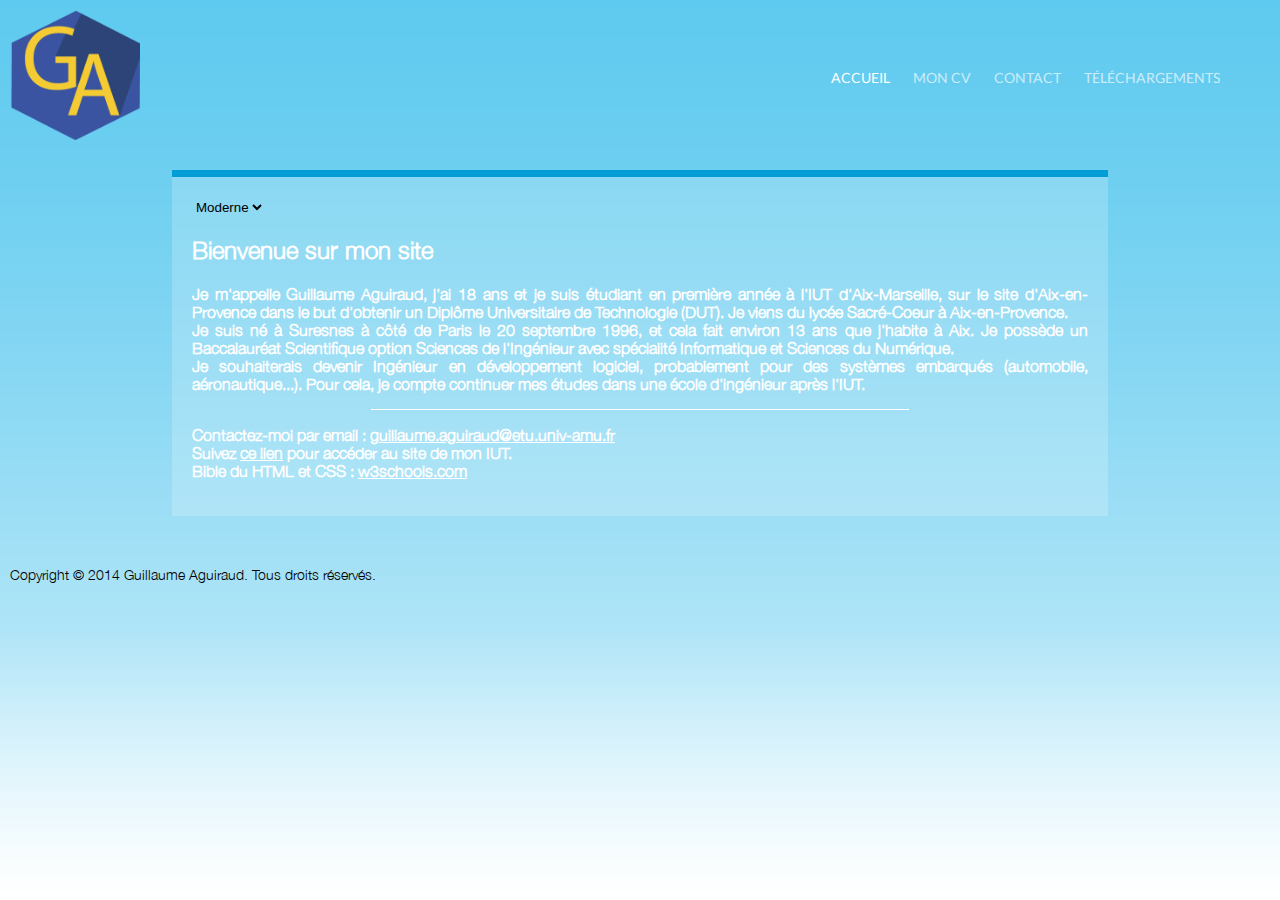
==== index.html @ 7fc6f65b "Style changer" ====
<!DOCTYPE html>
<html>
<head>
	<title>Guillaume Aguiraud</title>
	<meta charset="utf-8"/>
	<meta name="description" content="Page personnelle de Guillaume Aguiraud"/>
	<meta name="keywords" content="Guillaume,Aguiraud,présentation,informatique,DUT"/>
	<link rel="stylesheet" type="text/css" title="original" id="css" href="css/style.css"/>
	<link rel="shortcut icon" href="favicon.ico"/>
	<script rel="javascript" type="text/javascript" src="js/stylechanger.js"></script>
</head>
<body onload="readStyleCookie()">
	<!-- Navigation -->
	<header>
		<div class="logo">
			<a href="index.html">
				<img src="img/logo.png" height="130" alt="logo"/>
			</a>
		</div>
		<div class="navbar" role="navigation">
			<a href="" class="active">accueil</a>
			<a href="cv.html">mon cv</a>
			<a href="contact.html">contact</a>
			<a href="downloads.html">téléchargements</a>
		</div>
	</header>
	<!-- Contenu -->

	<div class="wrapper">
		<select style="background:none;color:black;border:none;" onchange="setStyle(this.value)">
			<option value="stylealternate.css" id="stylealternate.css">Moderne</option>
			<!--<option value="Classique.css" id="Classique.css">Classique</option>-->
		</select>
		<h2>Bienvenue sur mon site</h2>
		<p>
			<strong>
				Je m'appelle Guillaume Aguiraud, j'ai 18 ans et je suis étudiant en première année à l'IUT d'Aix-Marseille, sur le site d'Aix-en-Provence dans le but d'obtenir un Diplôme Universitaire de Technologie (DUT). Je viens du lycée Sacré-Coeur à Aix-en-Provence.<br>
				Je suis né à Suresnes à côté de Paris le 20 septembre 1996, et cela fait environ 13 ans que j'habite à Aix. Je possède un Baccalauréat Scientifique option Sciences de l'Ingénieur avec spécialité Informatique et Sciences du Numérique.<br>
				Je souhaiterais devenir Ingénieur en développement logiciel, probablement pour des systèmes embarqués (automobile, aéronautique...). Pour cela, je compte continuer mes études dans une école d'ingénieur après l'IUT.
			</strong>
		</p>
		<hr>
		<p>
			<strong>
				Contactez-moi par email : <a href="mailto:guillaume.aguiraud@etu.univ-amu.fr">guillaume.aguiraud@etu.univ-amu.fr</a>
				<br>
				Suivez <a href="http://iut.univ-amu.fr" target="_blank">ce lien</a> pour accéder au site de mon IUT.
				<br>
				Bible du HTML et CSS : <a href="http://w3schools.com" target="_blank">w3schools.com</a>
			</strong>	
		</p>	
	</div>
	<!-- Footer -->

	<footer>
		<p>
			Copyright © 2014 Guillaume Aguiraud. Tous droits réservés.
		</p>
	</footer>
</body>
</html>
---- css/style.css ----
@font-face {
  font-family: 'Lato';
  font-style: normal;
  font-weight: 400;
  src: local('Lato Regular'), local('Lato-Regular'), url("../fonts/Lato-Regular.ttf") format('truetype');
}

@font-face {
	font-family:'Helvetica Neue';
	src:url('../fonts/HelveticaNeue-Light.ttf') format('truetype');
}

header {
	position: relative;
	height: 100px;
	padding: 10px;
}

/* --- Barre de navigation --- */

.navbar {
	position: absolute;
	top: 70px;
	right: 50px;
  	font-family:'Lato';
  	font-size: 0.85em;
  	text-transform: uppercase;
}

body {
	margin: 0;
	font-family: "Helvetica Neue", sans-serif;
	background: url("../img/BG.png");
	background-attachment: fixed;
	background-size: contain;
}

.navbar a:not(.active) {
	opacity: 0.65;
}

.navbar a:hover {
	opacity: 1;
}

.logo {
}

.navbar a {
	padding: 10px;
	text-decoration: none;
  	color: #fff;
}

/* --- Contenu --- */

.wrapper {
	width: 70%;
	margin: 50px auto;
	background: rgba(255,255,255,0.2);
	color: #ffffff;
	padding: 20px;
	border-top: solid 7px #009ed5;
}

input[type="text"] {
	background: none;
	border: solid 1px;
	color: white;
	border-radius:10px;
	padding:5px;
	outline: none;
}

button {
	margin-top: 10px;
	border: 2px solid #009ed5;
	border-radius: 5px;
	background: none;
	cursor: pointer;
	outline: none;
}

button:hover,
button:focus {
  outline   : none;
  background: #009ed5;
  color   : #fff;
}

textarea {
	margin-top: 10px;
	outline: none;
	border: solid 1px white;
	background: none;
	color: white;
	padding: 5px;
	width: 240px;
	height: 100px;
}

.exp-pro {
	color: black;
}

.description-exp-pro {
	color: #848484;
	font-size: 0.9em;
}

.formulaire-contact {
	text-align: center;
}

.youtube {
	margin:auto;
	display:block;
	border:none;
}

.wrapper:not(.formulaire-contact) {
	text-align: justify;
}

.wrapper a:not(.description-exp-pro) {
	color: white;
}

#ancre-page {
	color: black;
	font-weight: 300;
}

hr {
	border: 0;
	height: 1px;
	background: white;
	width: 60%;
}

/* --- Footer --- */

footer {
	font-weight: 300;
	font-size: 0.9em;
	min-height: 10px;
	color: black;
	margin-left: 10px;
	cursor: default;
}
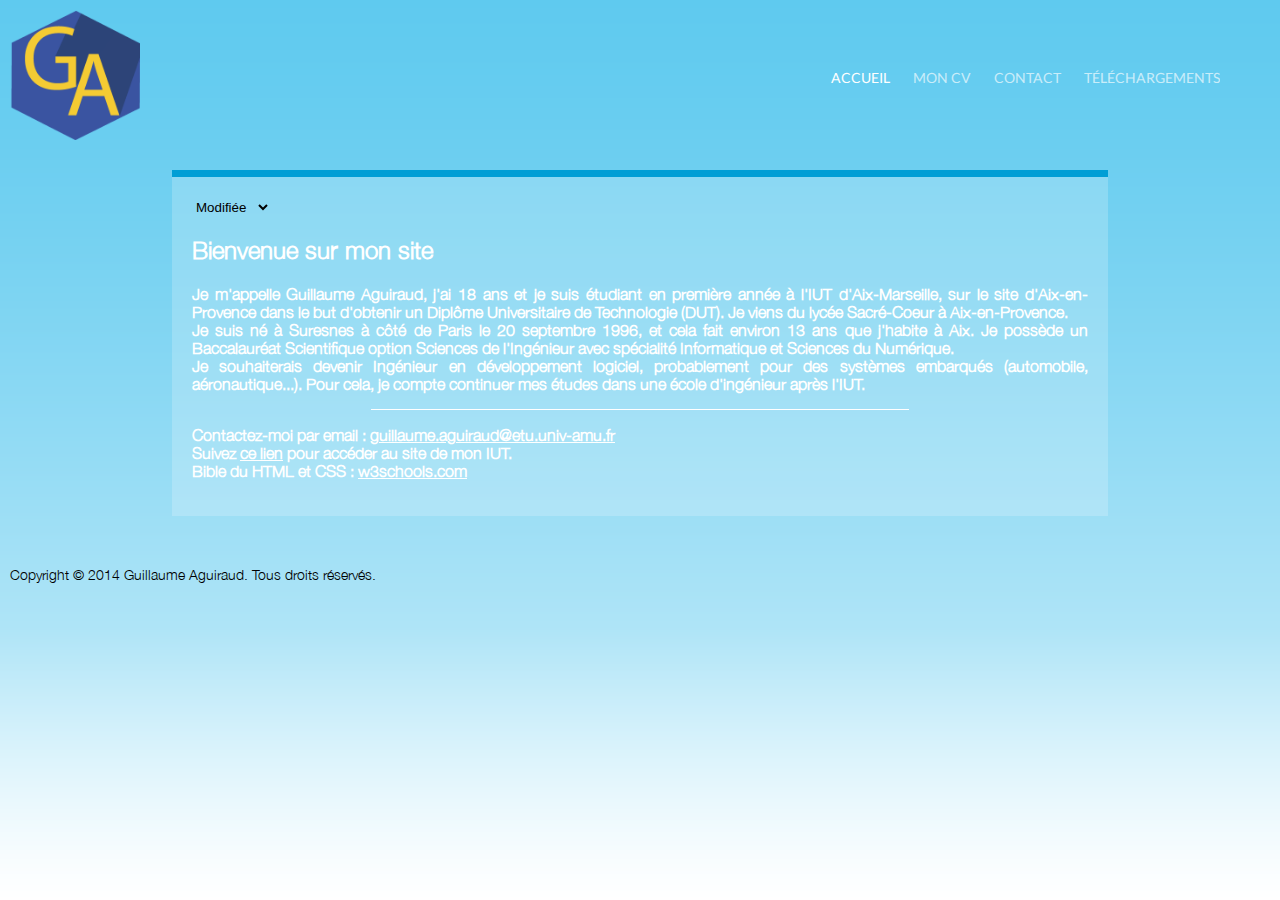
==== commit 796fb2d9: "Style changer" ====
--- a/index.html
+++ b/index.html
@@ -28,8 +28,8 @@
 
 	<div class="wrapper">
 		<select style="background:none;color:black;border:none;" onchange="setStyle(this.value)">
-			<option value="stylealternate.css" id="stylealternate.css">Moderne</option>
-			<!--<option value="Classique.css" id="Classique.css">Classique</option>-->
+			<option value="stylealternate.css" id="stylealternate.css">Modifiée</option>
+			<option value="style.css" id="style.css">Classique</option>
 		</select>
 		<h2>Bienvenue sur mon site</h2>
 		<p>
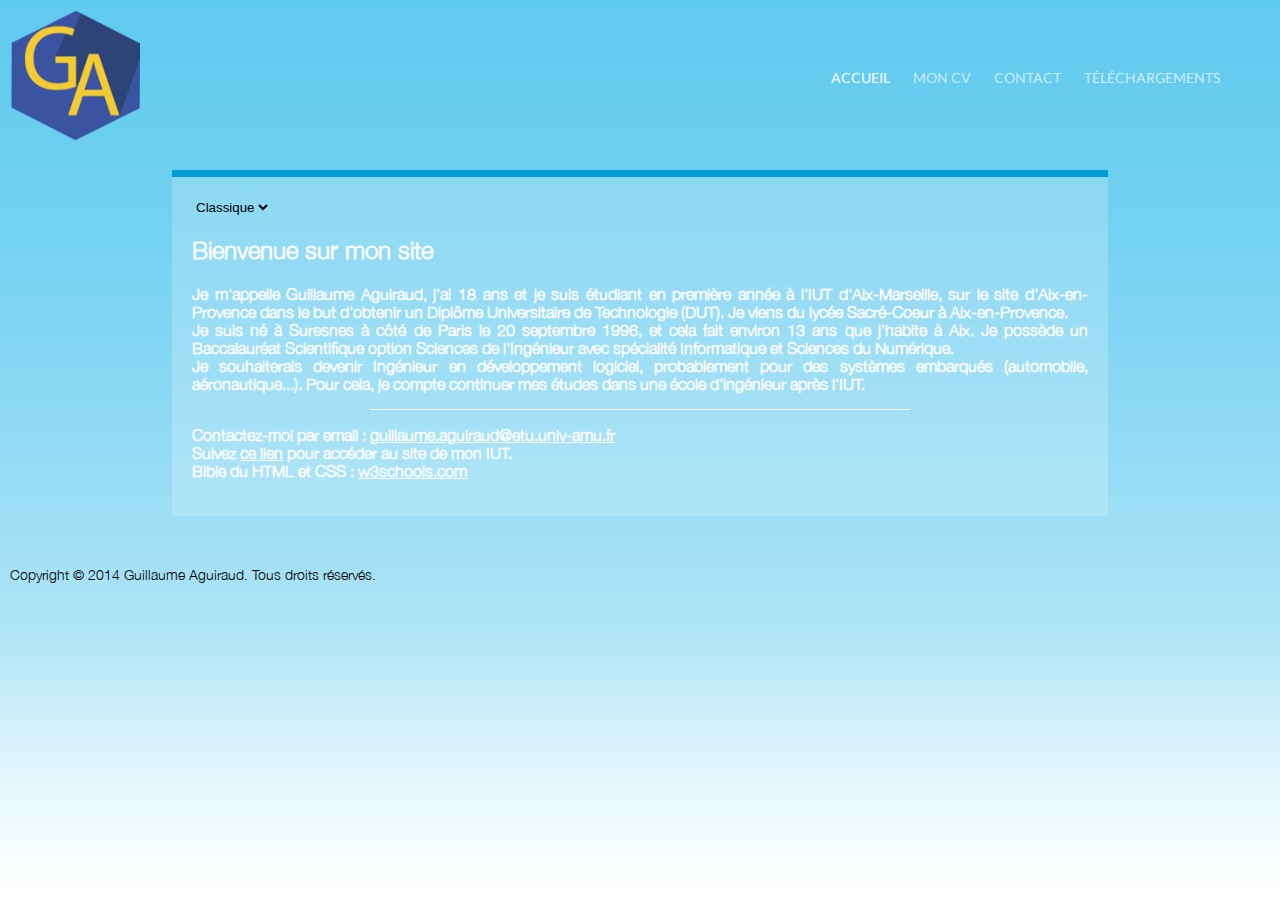
==== commit 0b64de5d: "Select changes" ====
--- a/index.html
+++ b/index.html
@@ -5,7 +5,7 @@
 	<meta charset="utf-8"/>
 	<meta name="description" content="Page personnelle de Guillaume Aguiraud"/>
 	<meta name="keywords" content="Guillaume,Aguiraud,présentation,informatique,DUT"/>
-	<link rel="stylesheet" type="text/css" title="original" id="css" href="css/style.css"/>
+	<link rel="stylesheet" type="text/css" id="css" href="css/style.css"/>
 	<link rel="shortcut icon" href="favicon.ico"/>
 	<script rel="javascript" type="text/javascript" src="js/stylechanger.js"></script>
 </head>
@@ -28,8 +28,8 @@
 
 	<div class="wrapper">
 		<select style="background:none;color:black;border:none;" onchange="setStyle(this.value)">
+			<option value="style.css" id="style.css">Classique</option>
 			<option value="stylealternate.css" id="stylealternate.css">Modifiée</option>
-			<option value="style.css" id="style.css">Classique</option>
 		</select>
 		<h2>Bienvenue sur mon site</h2>
 		<p>
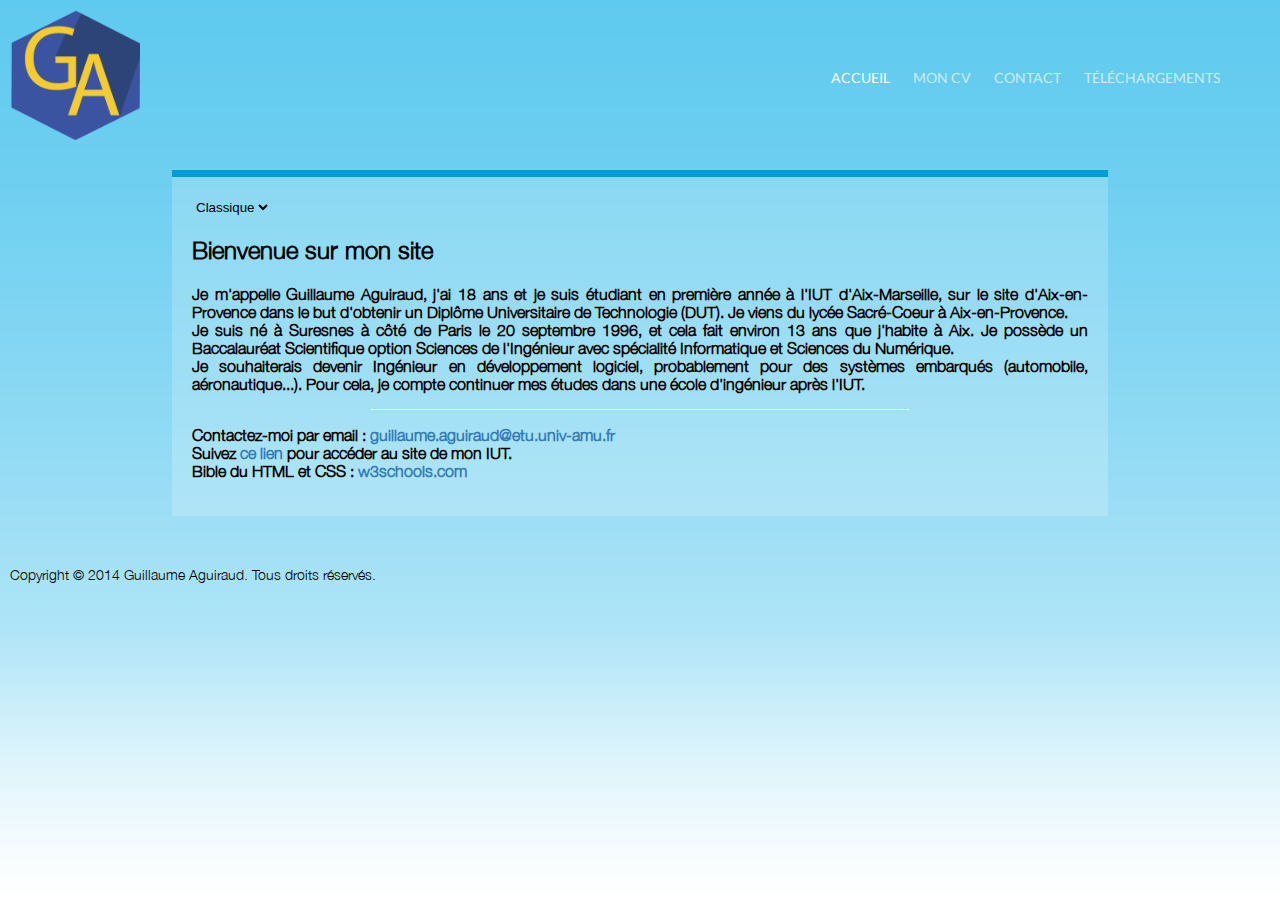
==== commit 5bb53093: "Second style" ====
--- a/index.html
+++ b/index.html
@@ -23,6 +23,7 @@
 			<a href="contact.html">contact</a>
 			<a href="downloads.html">téléchargements</a>
 		</div>
+		<div class="headband"></div>
 	</header>
 	<!-- Contenu -->
 
--- a/css/style.css
+++ b/css/style.css
@@ -10,10 +10,26 @@
 	src:url('../fonts/HelveticaNeue-Light.ttf') format('truetype');
 }
 
+body {
+	margin: 0;
+	font-family: "Helvetica Neue", sans-serif;
+	background: url("../img/BG.png");
+	background-attachment: fixed;
+	background-size: contain;
+}
+
 header {
 	position: relative;
 	height: 100px;
 	padding: 10px;
+}
+
+a {
+	color: #337ab7;
+	text-decoration: none;
+}
+a:hover {
+	text-decoration: underline;
 }
 
 /* --- Barre de navigation --- */
@@ -27,23 +43,12 @@
   	text-transform: uppercase;
 }
 
-body {
-	margin: 0;
-	font-family: "Helvetica Neue", sans-serif;
-	background: url("../img/BG.png");
-	background-attachment: fixed;
-	background-size: contain;
-}
-
 .navbar a:not(.active) {
 	opacity: 0.65;
 }
 
 .navbar a:hover {
 	opacity: 1;
-}
-
-.logo {
 }
 
 .navbar a {
@@ -58,7 +63,7 @@
 	width: 70%;
 	margin: 50px auto;
 	background: rgba(255,255,255,0.2);
-	color: #ffffff;
+	color: #000;
 	padding: 20px;
 	border-top: solid 7px #009ed5;
 }
@@ -83,9 +88,9 @@
 
 button:hover,
 button:focus {
-  outline   : none;
+  outline: none;
   background: #009ed5;
-  color   : #fff;
+  color: #fff;
 }
 
 textarea {
@@ -122,9 +127,9 @@
 	text-align: justify;
 }
 
-.wrapper a:not(.description-exp-pro) {
+/*.wrapper a:not(.description-exp-pro) {
 	color: white;
-}
+}*/
 
 #ancre-page {
 	color: black;
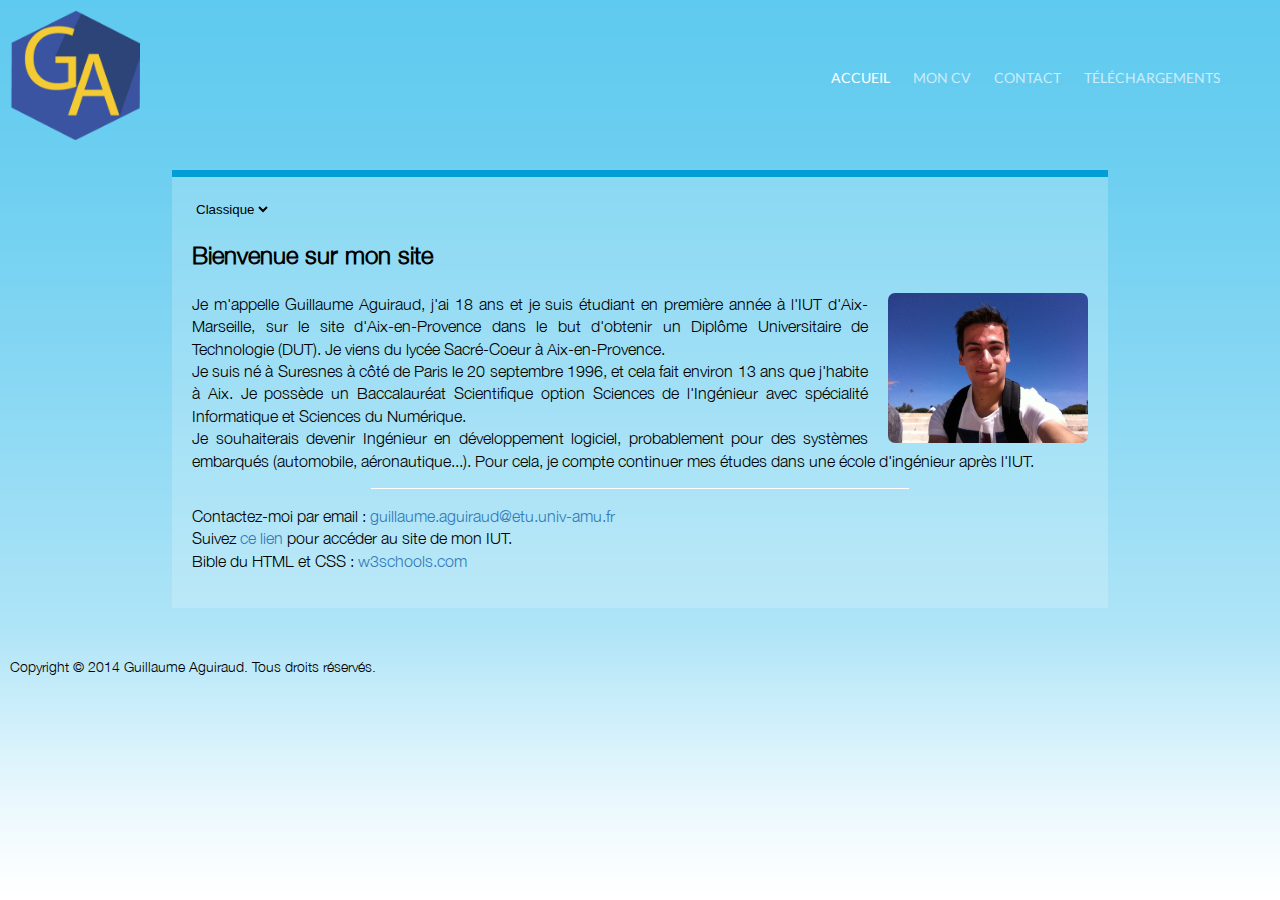
==== commit b28dff1d: "Added profile picture" ====
--- a/index.html
+++ b/index.html
@@ -1,7 +1,7 @@
 <!DOCTYPE html>
 <html>
 <head>
-	<title>Guillaume Aguiraud</title>
+	<title>Guillaume Aguiraud | Accueil</title>
 	<meta charset="utf-8"/>
 	<meta name="description" content="Page personnelle de Guillaume Aguiraud"/>
 	<meta name="keywords" content="Guillaume,Aguiraud,présentation,informatique,DUT"/>
@@ -34,11 +34,14 @@
 		</select>
 		<h2>Bienvenue sur mon site</h2>
 		<p>
-			<strong>
+			<img class="img-profil" src="img/photo_profil.jpg" alt="photo profil" width="200"></img>
+			<strong >
 				Je m'appelle Guillaume Aguiraud, j'ai 18 ans et je suis étudiant en première année à l'IUT d'Aix-Marseille, sur le site d'Aix-en-Provence dans le but d'obtenir un Diplôme Universitaire de Technologie (DUT). Je viens du lycée Sacré-Coeur à Aix-en-Provence.<br>
 				Je suis né à Suresnes à côté de Paris le 20 septembre 1996, et cela fait environ 13 ans que j'habite à Aix. Je possède un Baccalauréat Scientifique option Sciences de l'Ingénieur avec spécialité Informatique et Sciences du Numérique.<br>
 				Je souhaiterais devenir Ingénieur en développement logiciel, probablement pour des systèmes embarqués (automobile, aéronautique...). Pour cela, je compte continuer mes études dans une école d'ingénieur après l'IUT.
+				
 			</strong>
+			
 		</p>
 		<hr>
 		<p>
--- a/css/style.css
+++ b/css/style.css
@@ -66,6 +66,14 @@
 	color: #000;
 	padding: 20px;
 	border-top: solid 7px #009ed5;
+	font-weight: 300;
+    line-height: 1.4;
+}
+
+.img-profil {
+	float: right;
+	margin-left: 20px;
+	border-radius: 7px;
 }
 
 input[type="text"] {
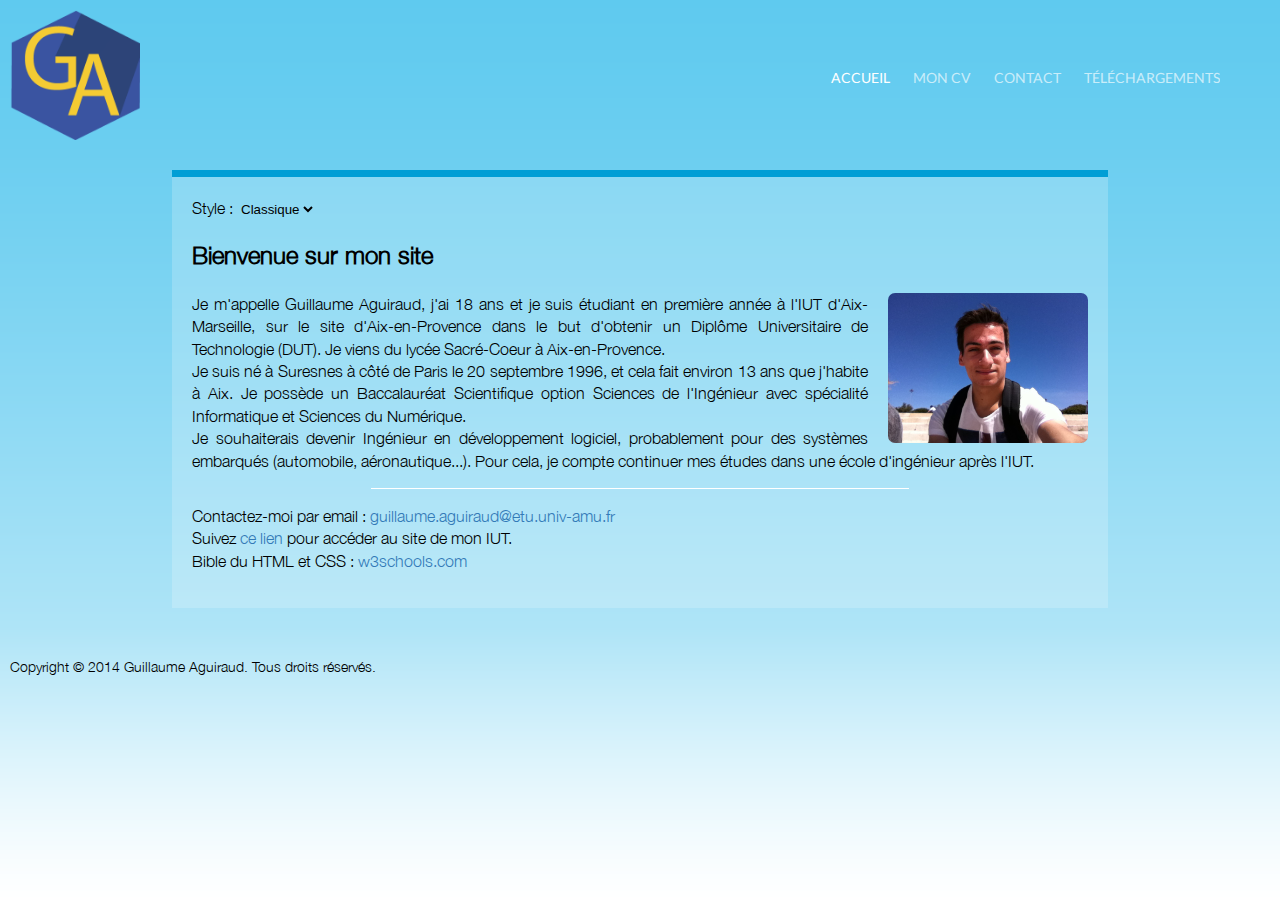
==== commit 8be8d022: "Clearer display of style changer" ====
--- a/index.html
+++ b/index.html
@@ -28,13 +28,14 @@
 	<!-- Contenu -->
 
 	<div class="wrapper">
+		Style :
 		<select style="background:none;color:black;border:none;" onchange="setStyle(this.value)">
 			<option value="style.css" id="style.css">Classique</option>
 			<option value="stylealternate.css" id="stylealternate.css">Modifiée</option>
 		</select>
 		<h2>Bienvenue sur mon site</h2>
 		<p>
-			<img class="img-profil" src="img/photo_profil.jpg" alt="photo profil" width="200"></img>
+			<img class="img-profil" src="img/photo_profil.jpg" alt="photo profil" width="200"/>
 			<strong >
 				Je m'appelle Guillaume Aguiraud, j'ai 18 ans et je suis étudiant en première année à l'IUT d'Aix-Marseille, sur le site d'Aix-en-Provence dans le but d'obtenir un Diplôme Universitaire de Technologie (DUT). Je viens du lycée Sacré-Coeur à Aix-en-Provence.<br>
 				Je suis né à Suresnes à côté de Paris le 20 septembre 1996, et cela fait environ 13 ans que j'habite à Aix. Je possède un Baccalauréat Scientifique option Sciences de l'Ingénieur avec spécialité Informatique et Sciences du Numérique.<br>
